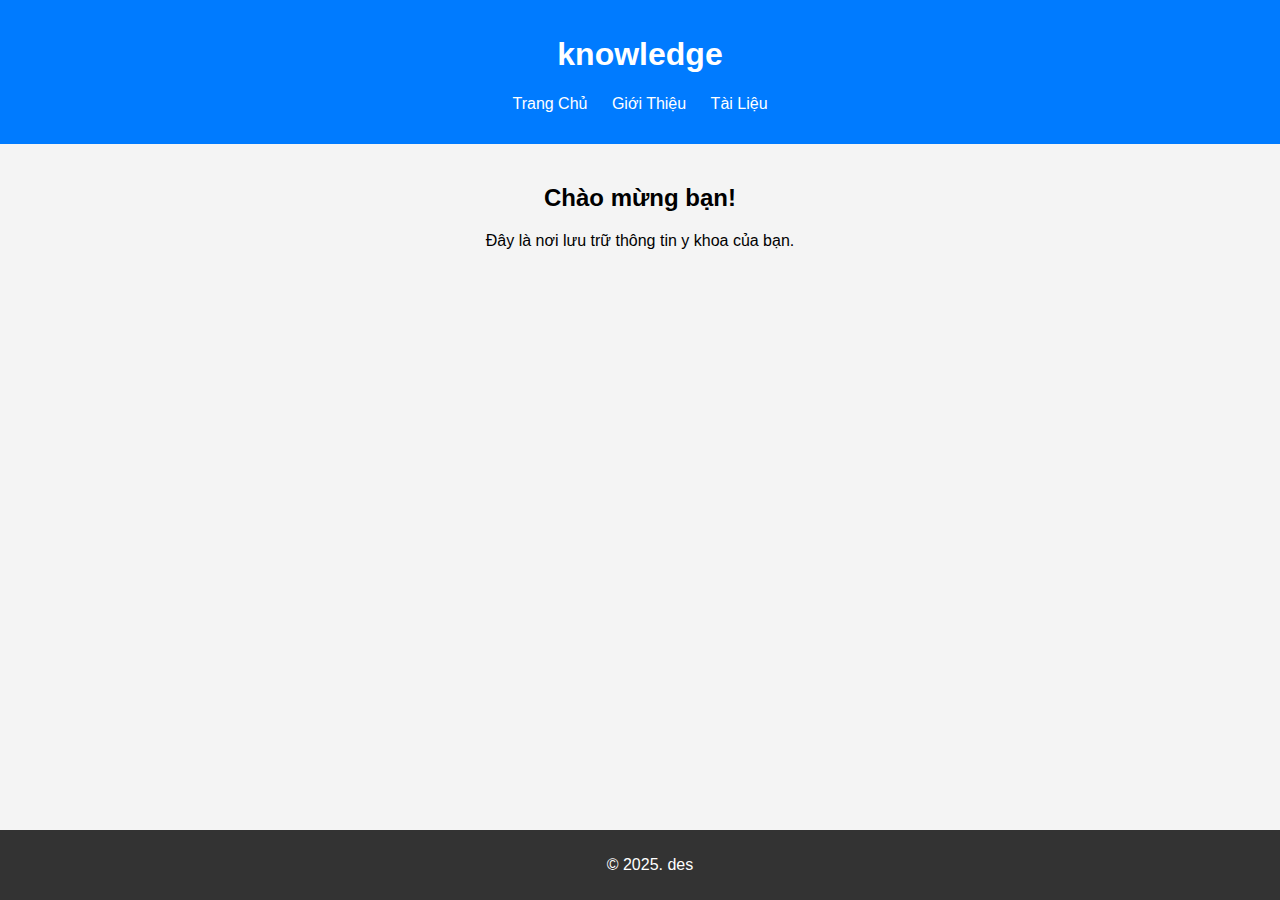
==== index.html @ 2cae81e7 "Giao diện cơ bản" ====
<!DOCTYPE html>
<html lang="vi">
<head>
    <meta charset="UTF-8">
    <meta name="viewport" content="width=device-width, initial-scale=1.0">
    <title>knowledge</title>
    <link rel="stylesheet" href="style.css">
</head>
<body>
    <header>
        <h1>knowledge</h1>
        <nav>
            <ul>
                <li><a href="index.html">Trang Chủ</a></li>
                <li><a href="about.html">Giới Thiệu</a></li>
                <li><a href="docs.html">Tài Liệu</a></li>
            </ul>
        </nav>
    </header>
    
    <main>
        <h2>Chào mừng bạn!</h2>
        <p>Đây là nơi lưu trữ thông tin y khoa của bạn.</p>
    </main>
    
    <footer>
        <p><italic>&copy; 2025. des</italic></p>
    </footer>
</body>
</html>
---- style.css ----
body {
    font-family: Arial, sans-serif;
    margin: 0;
    padding: 0;
    background: #f4f4f4;
}

header {
    background: #007bff;
    color: white;
    padding: 15px;
    text-align: center;
}

nav ul {
    list-style: none;
    padding: 0;
}

nav ul li {
    display: inline;
    margin: 0 10px;
}

nav ul li a {
    color: white;
    text-decoration: none;
}

main {
    padding: 20px;
    text-align: center;
}

footer {
    background: #333;
    color: white;
    text-align: center;
    padding: 10px;
    position: fixed;
    bottom: 0;
    width: 100%;
}
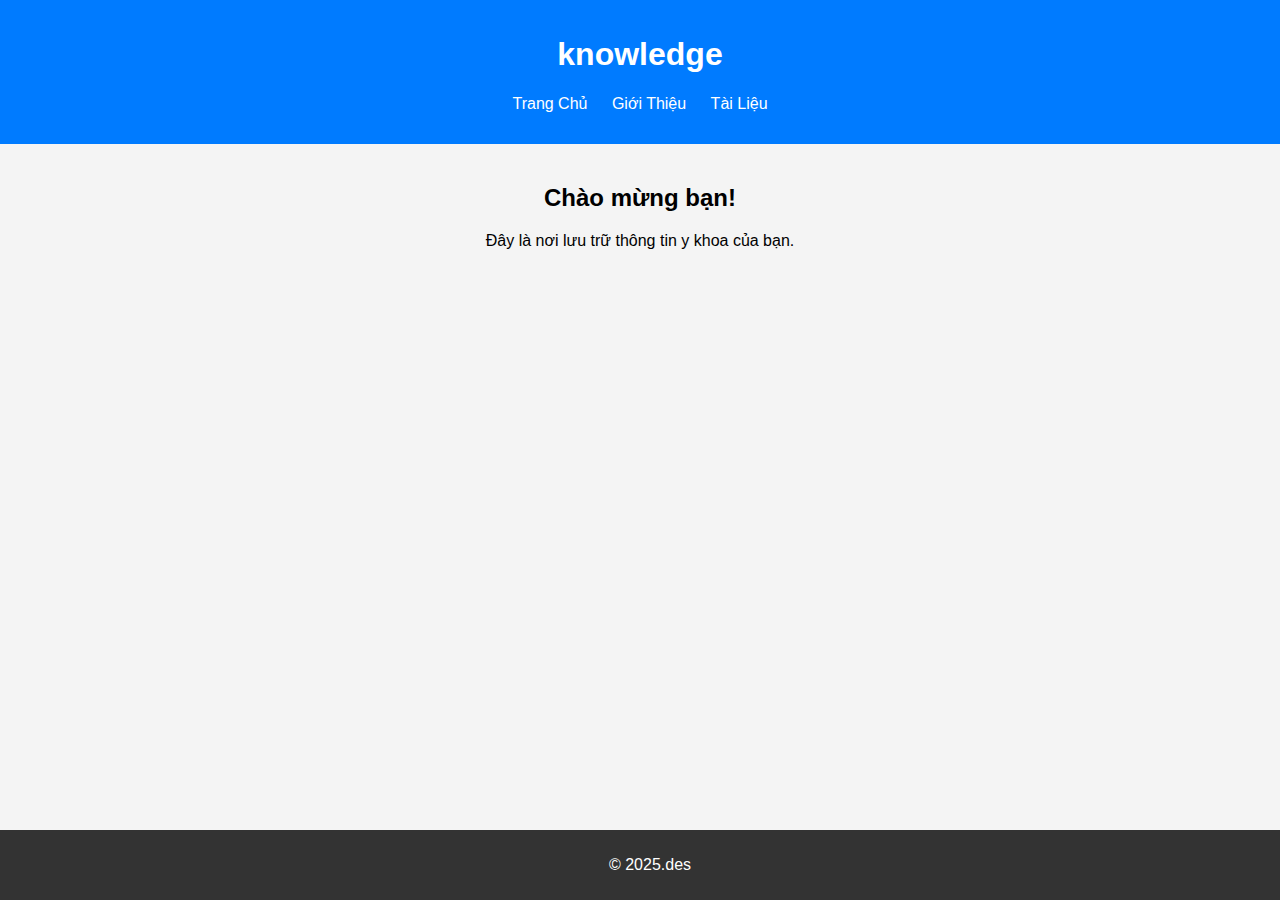
==== commit 98f9947d: "nope" ====
--- a/index.html
+++ b/index.html
@@ -24,7 +24,7 @@
     </main>
     
     <footer>
-        <p><italic>&copy; 2025. des</italic></p>
+        <p>&copy; 2025.des</p>
     </footer>
 </body>
 </html>
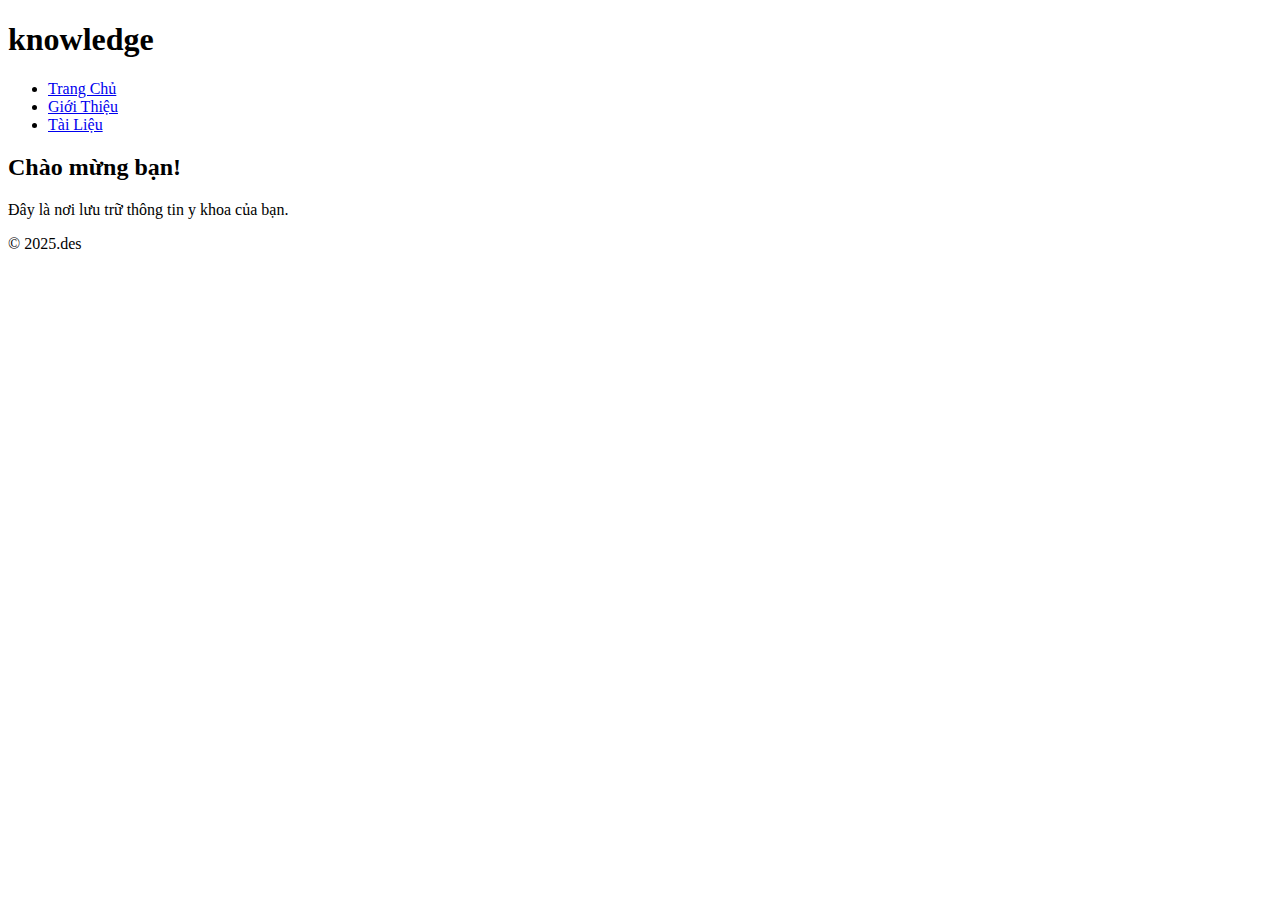
==== commit 78d30b76: "z" ====
--- a/index.html
+++ b/index.html
@@ -4,7 +4,6 @@
     <meta charset="UTF-8">
     <meta name="viewport" content="width=device-width, initial-scale=1.0">
     <title>knowledge</title>
-    <link rel="stylesheet" href="style.css">
 </head>
 <body>
     <header>
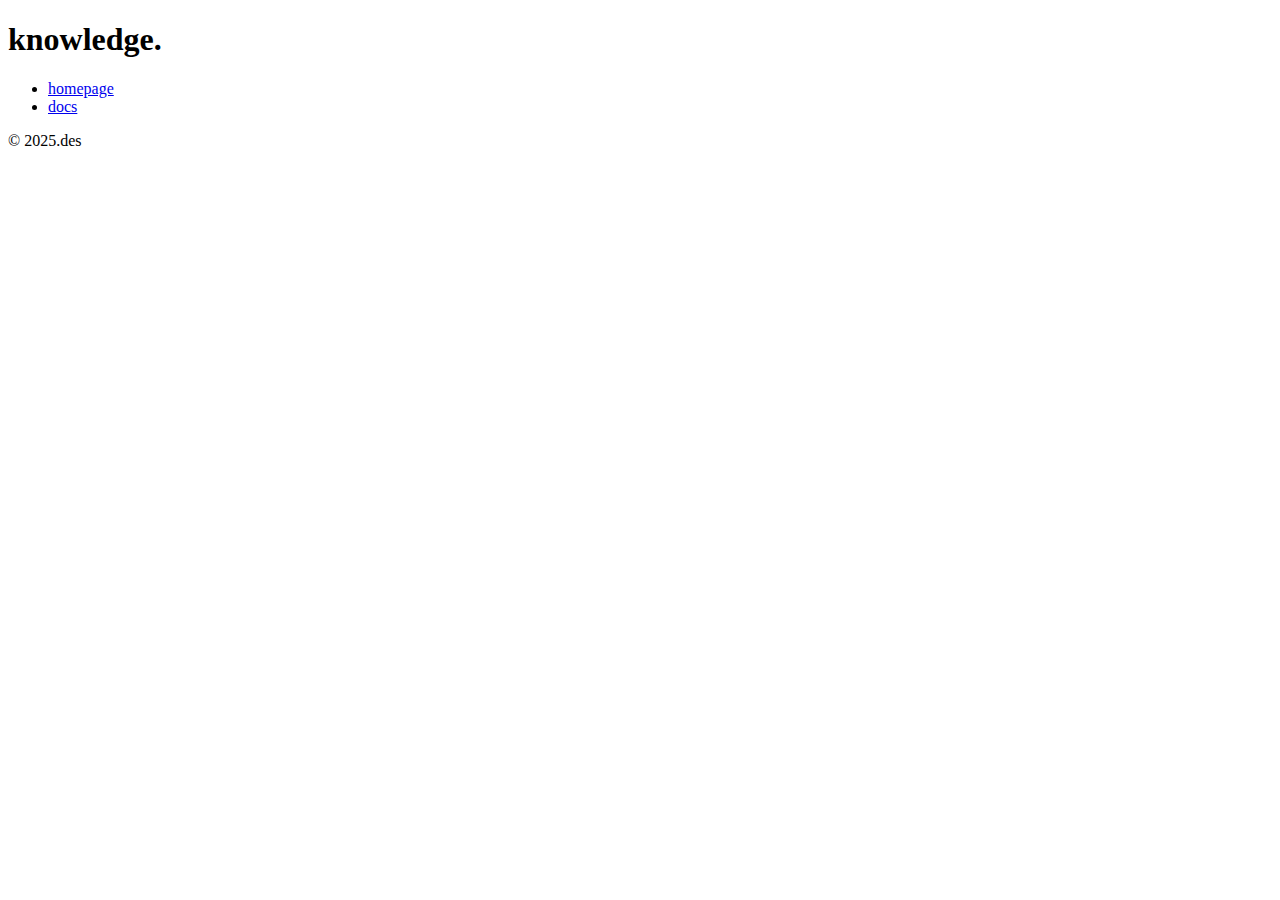
==== commit 2d84690b: "update features" ====
--- a/index.html
+++ b/index.html
@@ -7,21 +7,14 @@
 </head>
 <body>
     <header>
-        <h1>knowledge</h1>
+        <h1>knowledge.</h1>
         <nav>
             <ul>
-                <li><a href="index.html">Trang Chủ</a></li>
-                <li><a href="about.html">Giới Thiệu</a></li>
-                <li><a href="docs.html">Tài Liệu</a></li>
+                <li><a href="index.html">homepage</a></li>
+                <li><a href="docs.html">docs</a></li>
             </ul>
         </nav>
     </header>
-    
-    <main>
-        <h2>Chào mừng bạn!</h2>
-        <p>Đây là nơi lưu trữ thông tin y khoa của bạn.</p>
-    </main>
-    
     <footer>
         <p>&copy; 2025.des</p>
     </footer>
